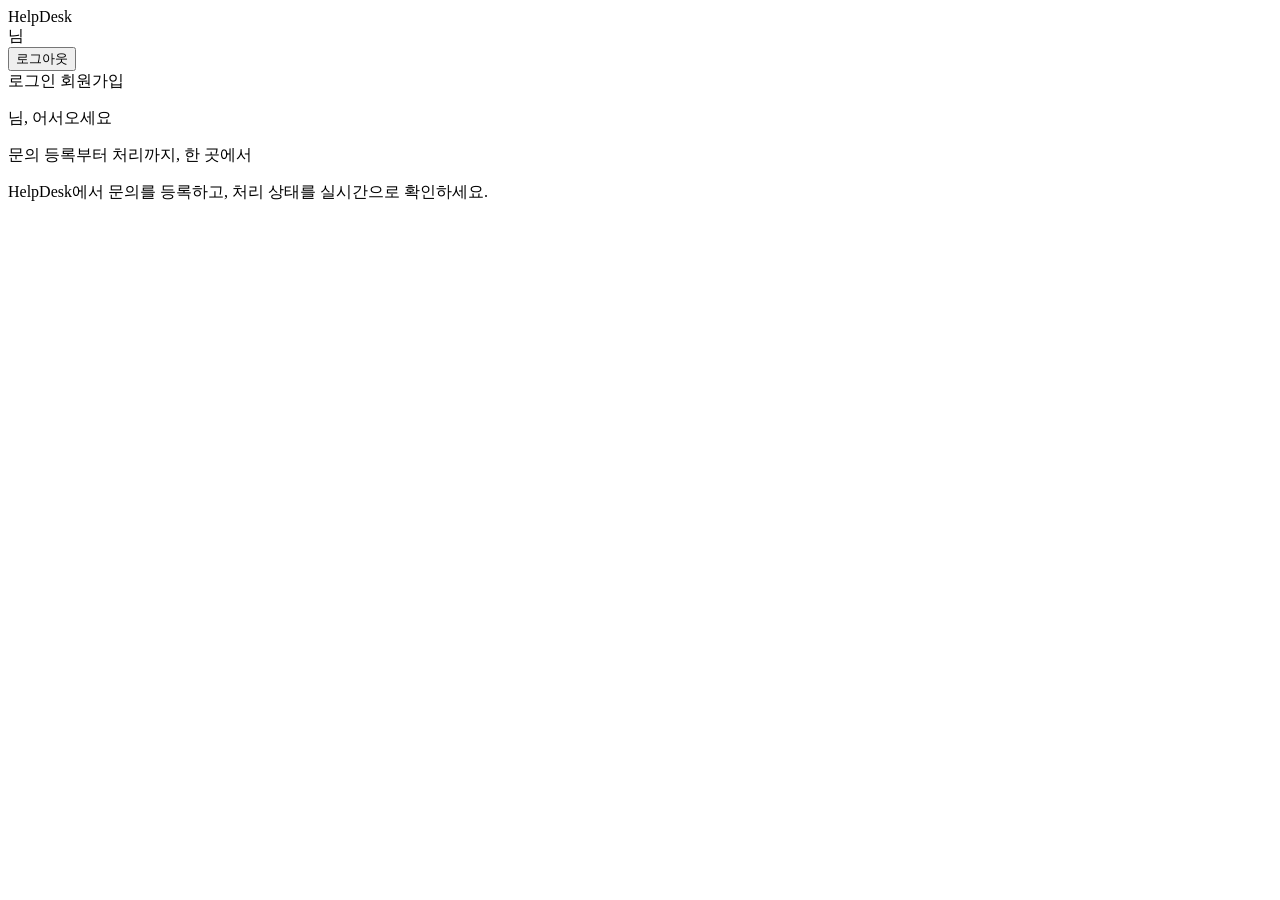
==== src/main/resources/templates/index.html @ 33356036 "style: 로그인/회원가입/홈 화면에 Thymeleaf + CSS 스타일 적용" ====
<!DOCTYPE html>
<html xmlns:th="http://www.thymeleaf.org" xmlns:sec="http://www.thymeleaf.org/extras/spring-security">
<head>
    <meta charset="UTF-8">
    <title>HelpDesk</title>
    <link rel="stylesheet" th:href="@{/css/layout.css}">
</head>
<body>

<nav class="navbar">
    <a class="navbar-brand" th:href="@{/}">HelpDesk</a>

    <div class="navbar-right" sec:authorize="isAuthenticated()">
        <span class="navbar-user">
            <span sec:authentication="name"></span>님
            <span class="badge-role" sec:authentication="authorities"></span>
        </span>
        <form th:action="@{/user/logout}" method="post" style="margin: 0;">
            <button type="submit" class="btn-outline">로그아웃</button>
        </form>
    </div>

    <div class="navbar-right" sec:authorize="isAnonymous()">
        <a class="nav-link" th:href="@{/user/login}">로그인</a>
        <a class="nav-link-primary" th:href="@{/user/signup}">회원가입</a>
    </div>
</nav>

<div class="hero">
    <p class="hero-title" sec:authorize="isAuthenticated()">
        <span sec:authentication="name"></span>님, 어서오세요
    </p>
    <p class="hero-title" sec:authorize="isAnonymous()">
        문의 등록부터 처리까지, 한 곳에서
    </p>
    <p class="hero-subtitle">
        HelpDesk에서 문의를 등록하고, 처리 상태를 실시간으로 확인하세요.
    </p>
</div>

</body>
</html>
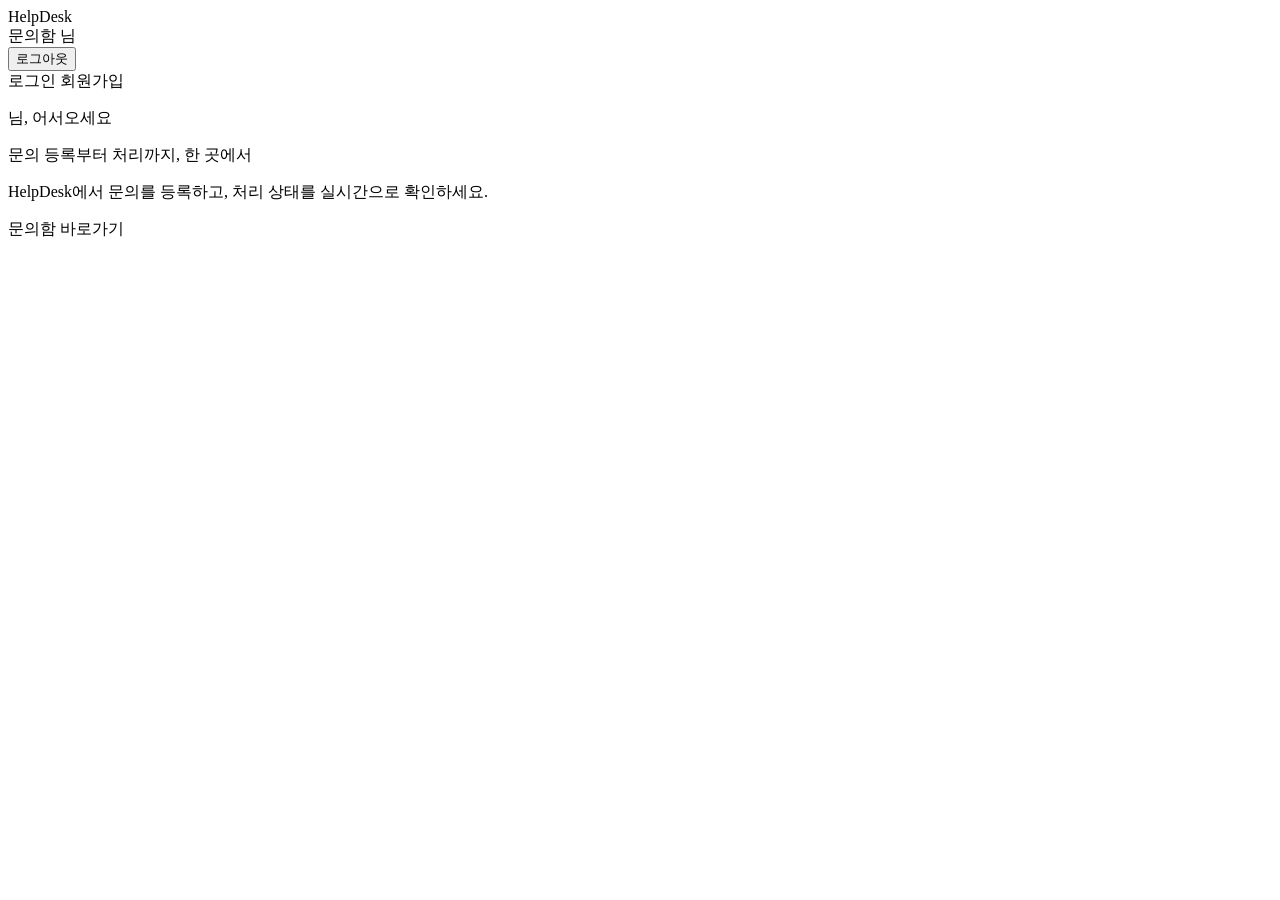
==== commit 2d0c5d44: "feat: 문의 등록 및 목록 조회 기능 구현 (페이징·상태 필터) - RequestCreateDto, RequestListItemDto 추가  - RequestMapper(+XM" ====
--- a/src/main/resources/templates/index.html
+++ b/src/main/resources/templates/index.html
@@ -11,6 +11,7 @@
     <a class="navbar-brand" th:href="@{/}">HelpDesk</a>
 
     <div class="navbar-right" sec:authorize="isAuthenticated()">
+        <a class="nav-link" th:href="@{/requests}">문의함</a>
         <span class="navbar-user">
             <span sec:authentication="name"></span>님
             <span class="badge-role" sec:authentication="authorities"></span>
@@ -36,6 +37,7 @@
     <p class="hero-subtitle">
         HelpDesk에서 문의를 등록하고, 처리 상태를 실시간으로 확인하세요.
     </p>
+    <a class="nav-link-primary" sec:authorize="isAuthenticated()" th:href="@{/requests}">문의함 바로가기</a>
 </div>
 
 </body>
